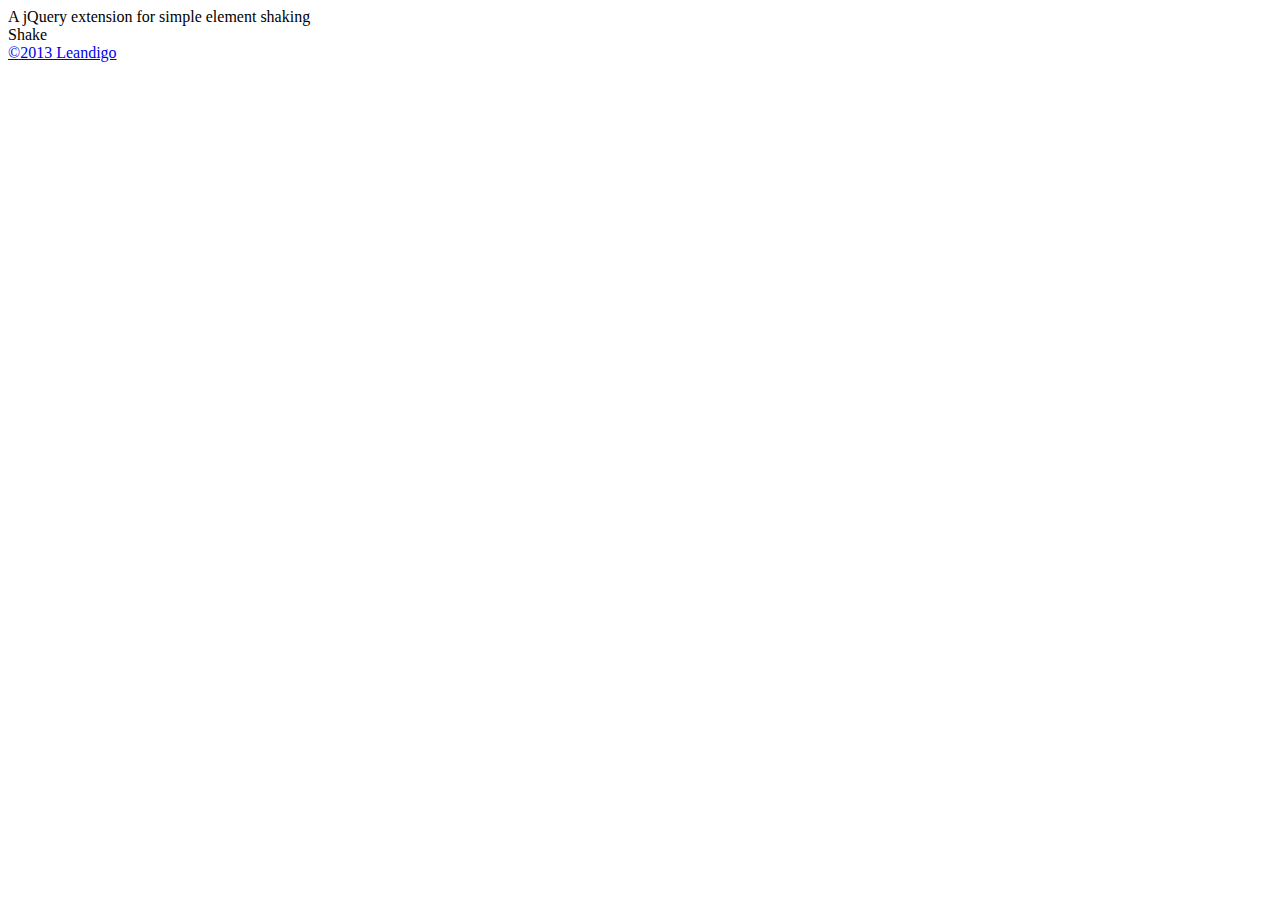
==== example/index.html @ 3b32f848 "README and LICENSE files added. Working demo has been added." ====
<!DOCTYPE html>
<html>
    <head>
        <title>elShaker - A jQuery extension for simple element shaking</title>

        <script src="js/jquery-1.10.2.min.js"></script>
        <script src="js/elShaker.js"></script>
        <link href="../style.css" rel="stylesheet" type="text/css">
    </head>
    <body>
        <div id="shake-desc">A jQuery extension for simple element shaking</div>
        <div id="shake-holder">
            <div id="shake">Shake</div>
        </div>
        <a id="footer" href="http://www.leandigo.com" target="_blank">&copy;2013 Leandigo</a>
        <script>
            $(document).ready(function() {
               $('#shake').click(function() {
                    $(this).shake(3, 10, 500);
                })
            });
        </script>
    </body>
</html>
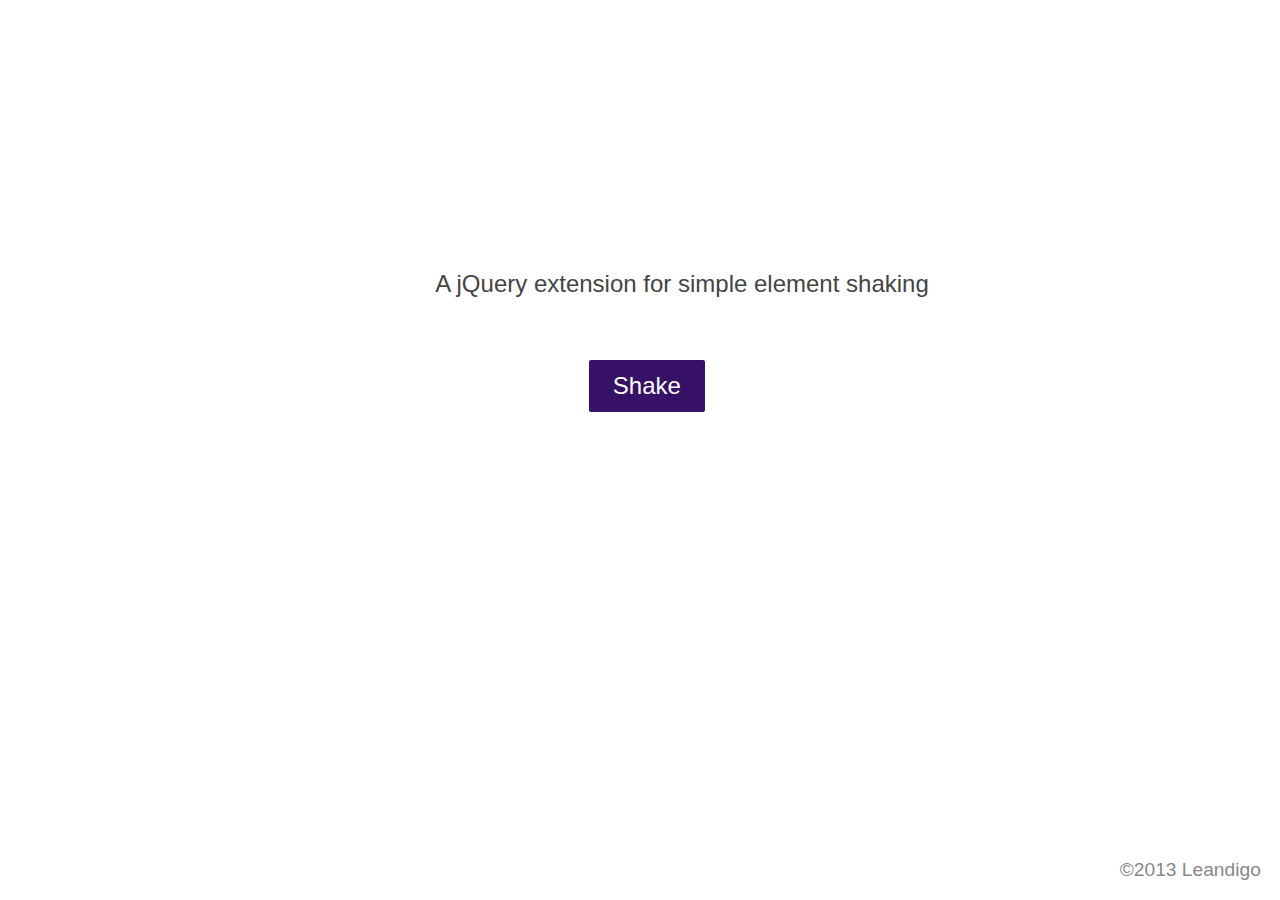
==== commit 79a1a31e: "Removed DEMO link" ====
--- a/example/index.html
+++ b/example/index.html
@@ -5,7 +5,7 @@
 
         <script src="js/jquery-1.10.2.min.js"></script>
         <script src="js/elShaker.js"></script>
-        <link href="../style.css" rel="stylesheet" type="text/css">
+        <link href="css/style.css" rel="stylesheet" type="text/css">
     </head>
     <body>
         <div id="shake-desc">A jQuery extension for simple element shaking</div>
--- a/example/css/style.css
+++ b/example/css/style.css
@@ -0,0 +1,39 @@
+#shake-desc {
+    position:           absolute;
+    top:                30%;
+    left:               34%;
+    font:               1.5em sans-serif;
+    color:              #444;
+}
+
+#shake-holder {
+    position:           absolute;
+    top:                40%;
+    left:               46%;
+}
+
+#shake {
+    padding:            0.5em 1em;
+    font:               1.5em sans-serif;
+    color:              #fff;
+    background-color:   #361166;
+    border-radius:      2px;
+}
+
+#shake:hover {
+    background-color:   #5e3791;
+    cursor:             pointer;
+}
+
+#footer {
+    text-decoration:    none;
+    font:               1.2em sans-serif;
+    color:              #888;
+    position:           absolute;
+    bottom:             1em;
+    right:              1em;
+}
+
+#footer:hover {
+    text-decoration:    underline;
+}